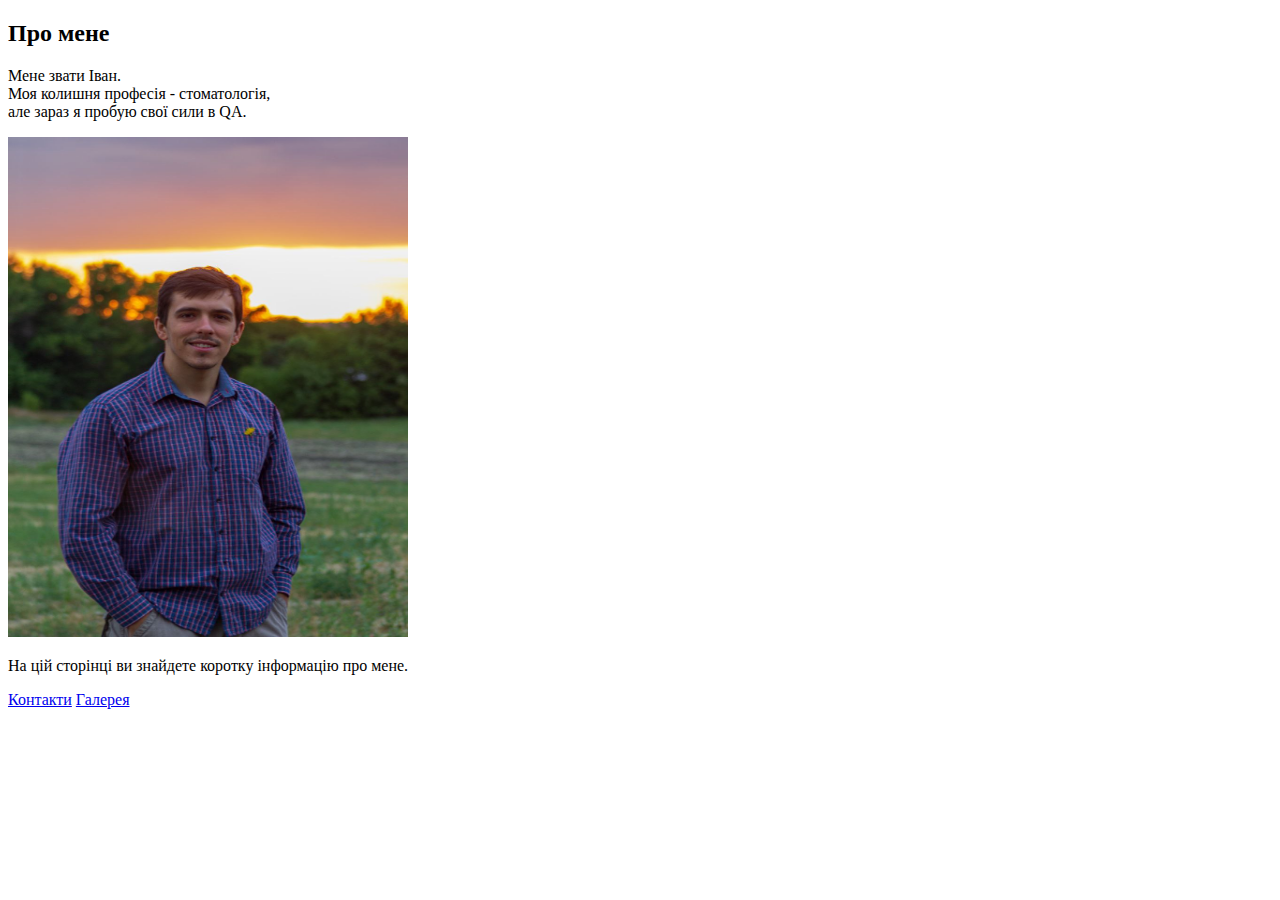
==== index.html @ 64c3315e "My web site" ====
<!DOCTYPE html>
<html lang="en">
<head>
    <meta charset="UTF-8">
    <meta name="viewport" content="width=device-width, initial-scale=1.0">
    <title>Моя сторінка</title>
</head>
<body>
    <h2>Про мене</h2>
    <p>Мене звати Іван.<br>
	Моя колишня професія - стоматологія,<br> 
	але зараз я пробую свої сили в QA.</p>
    <img src="photo/photo1.jpg"  width="400" height="500 alt="Моя улюблена команда/собачка/котик/виконавець">
    <p>На цій сторінці ви знайдете коротку інформацію про мене.</p>
    <nav>
        <a href="pages/contact.html">Контакти</a>
        <a href="pages/gallery.html">Галерея</a>
    </nav>
</body>
</html>
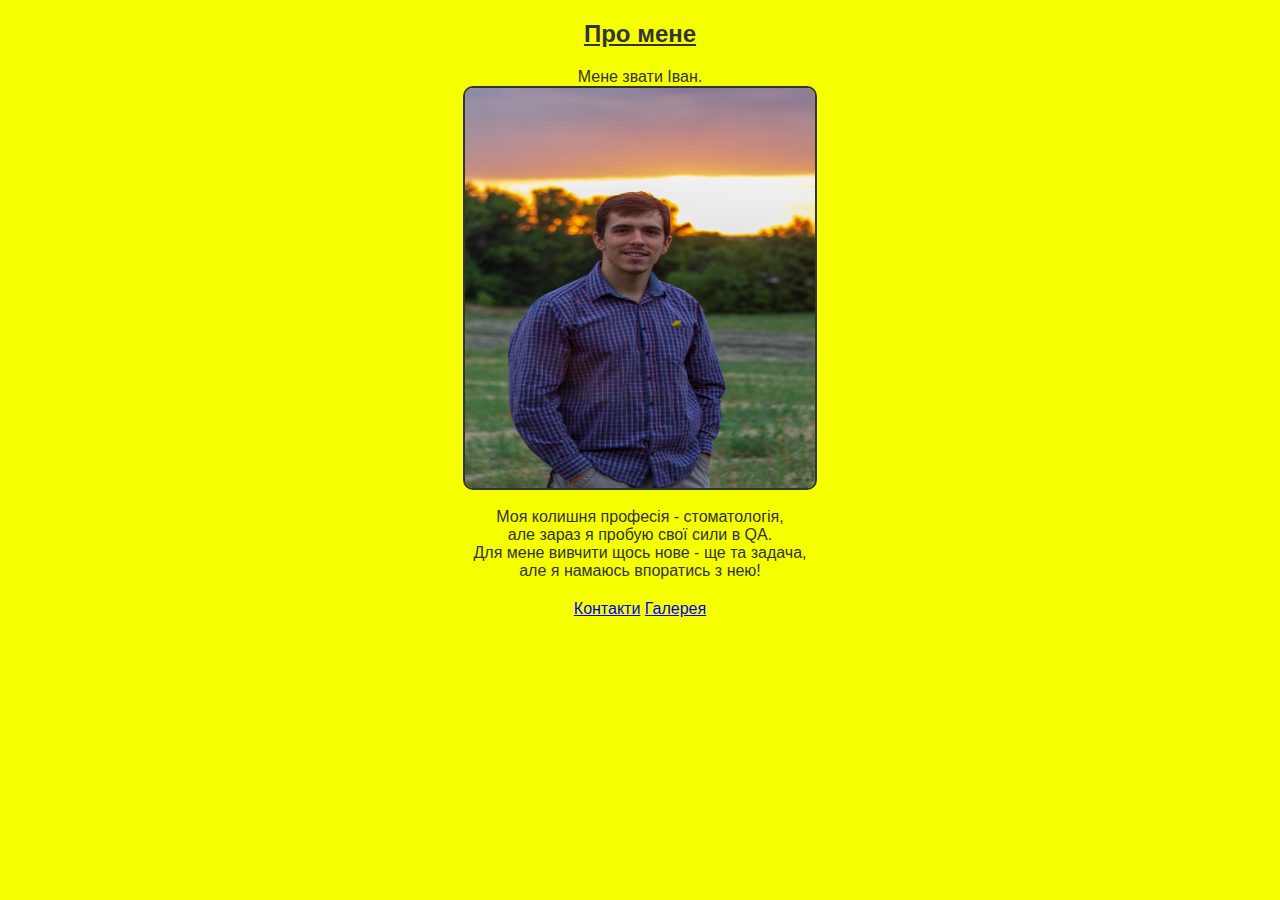
==== commit 8e4e4ced: "style" ====
--- a/index.html
+++ b/index.html
@@ -3,18 +3,20 @@
 <head>
     <meta charset="UTF-8">
     <meta name="viewport" content="width=device-width, initial-scale=1.0">
-    <title>Моя сторінка</title>
+    <title>Business card</title>
+    <link rel="stylesheet" href="style.css">
 </head>
-<body>
-    <h2>Про мене</h2>
+<body id="about-me">
+    <h2><u>Про мене</u></h2>
     <p>Мене звати Іван.<br>
-	Моя колишня професія - стоматологія,<br> 
-	але зараз я пробую свої сили в QA.</p>
-    <img src="photo/photo1.jpg"  width="400" height="500 alt="Моя улюблена команда/собачка/котик/виконавець">
-    <p>На цій сторінці ви знайдете коротку інформацію про мене.</p>
+        <img class="profile-photo" src="photo/photo1.jpg" width="350" height="400 alt="Моя фотокартка"><br>
+        Моя колишня професія - стоматологія,<br>
+        але зараз я пробую свої сили в QA.<br>
+    Для мене вивчити щось нове - ще та задача,<br>
+але я намаюсь впоратись з нею!</p>
     <nav>
         <a href="pages/contact.html">Контакти</a>
         <a href="pages/gallery.html">Галерея</a>
     </nav>
 </body>
-</html>
+</html>--- a/style.css
+++ b/style.css
@@ -0,0 +1,42 @@
+body {
+    font-family: Arial, sans-serif;
+    margin: 0;
+    padding: 0;
+    С;
+    background-color: rgb(246, 255, 0);
+}
+
+#about-me {
+    text-align: center;
+    color: #333;
+}
+
+.info {
+    text-align: center;
+    margin: 20px;
+    font-size: 18px;
+    color: #555;
+}
+
+.profile-photo {
+    display: block;
+    margin: 0 auto;
+    border: 2px solid #333;
+    border-radius: 10px;
+}
+
+nav {
+    text-align: center;
+    margin-top: 20px;
+}
+
+.nav-link {
+    margin: 0 10px;
+    text-decoration: none;
+    color: #333;
+    font-size: 16px;
+}
+
+.nav-link:hover {
+    text-decoration: underline;
+}
